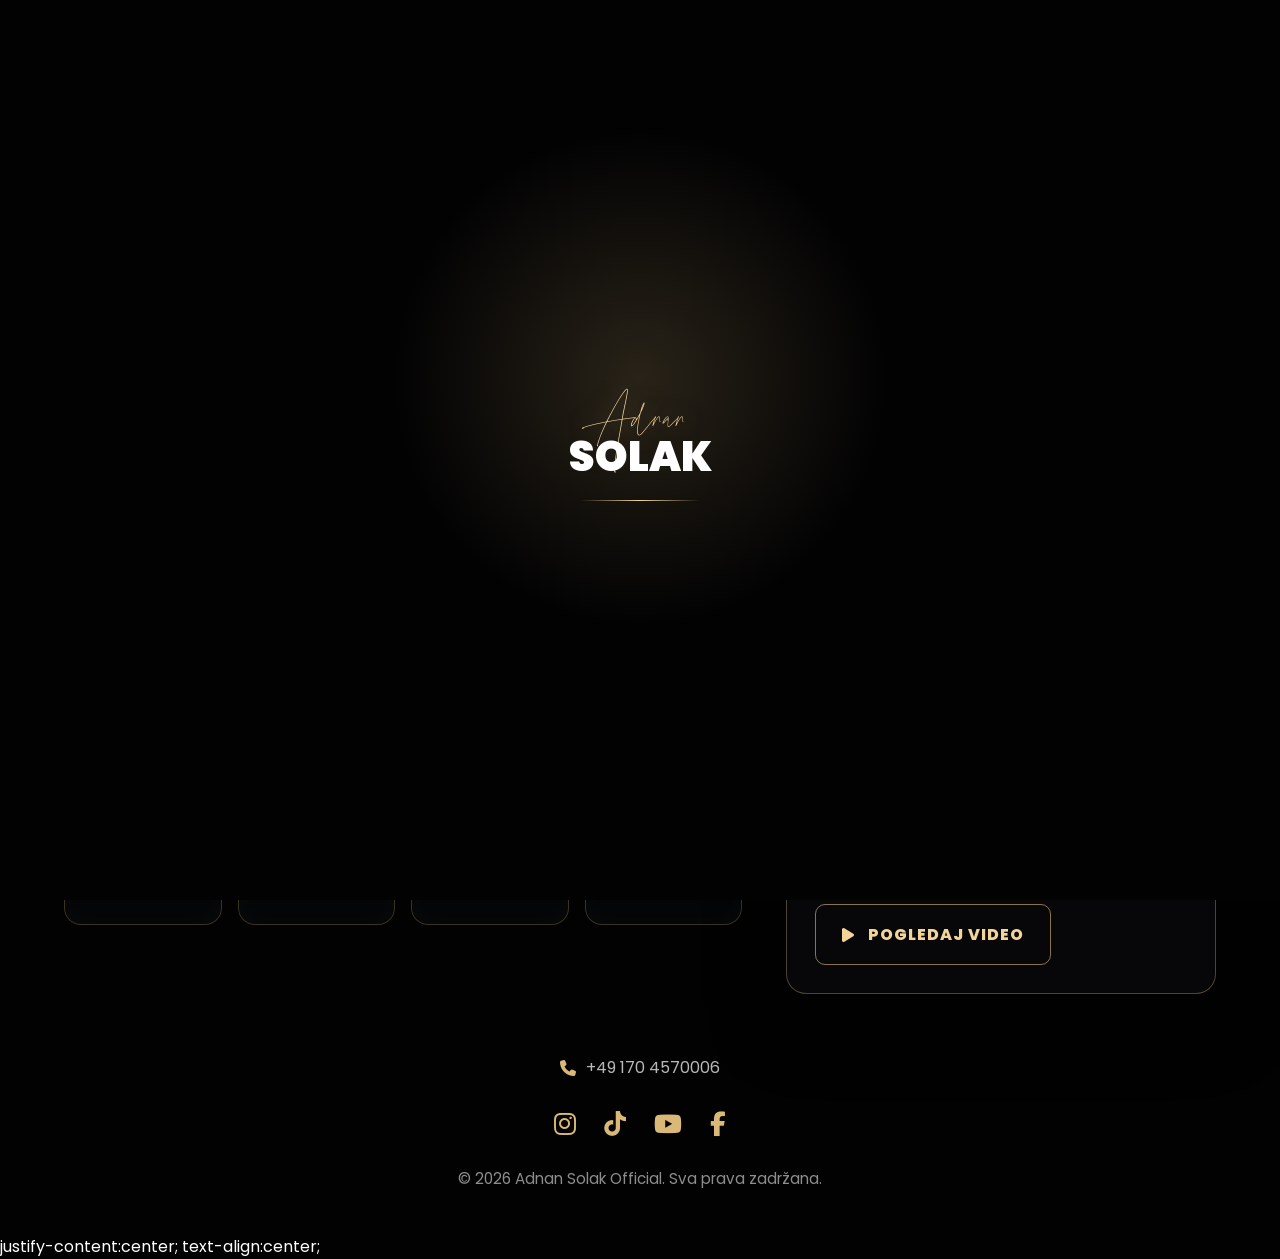
==== index.html @ a57d203b "Refactor layout and styles in index.html" ====
<!DOCTYPE html>
<html lang="bs">
<head>
<meta charset="UTF-8">
<meta name="viewport" content="width=device-width, initial-scale=1.0">

<title>Adnan Solak | Official</title>

<link rel="preconnect" href="https://fonts.googleapis.com">
<link rel="preconnect" href="https://fonts.gstatic.com" crossorigin>
<link href="https://fonts.googleapis.com/css2?family=Poppins:wght@300;400;500;600;700;800;900&display=swap" rel="stylesheet">
<link rel="stylesheet" href="https://cdnjs.cloudflare.com/ajax/libs/font-awesome/6.7.2/css/all.min.css">

<style>
@font-face{
  font-family:'Amoret Script';
  src:url('fonts/AmoretScript.woff2') format('woff2'),
      url('fonts/AmoretScript.woff') format('woff'),
      url('fonts/AmoretScript.ttf') format('truetype');
  font-weight:400;
  font-style:normal;
  font-display:swap;
}

:root{
  --gold:#d9b878;
  --gold-light:#f3d59a;
  --dark:#050505;
  --panel:rgba(10,10,12,.78);
  --line:rgba(217,184,120,.34);
  --muted:#c9c9c9;
}

*{
  margin:0;
  padding:0;
  box-sizing:border-box;
}

html{
  scroll-behavior:smooth;
}

body{
  background:#020203;
  color:#fff;
  font-family:'Poppins',sans-serif;
  overflow-x:hidden;
}

body.loading{
  overflow:hidden;
}

a{
  color:inherit;
}

.page{
  position:relative;
  min-height:100vh;
  background:
    radial-gradient(circle at 70% 6%,rgba(217,184,120,.22),transparent 24%),
    linear-gradient(90deg,rgba(0,0,0,.92) 0%,rgba(0,0,0,.66) 42%,rgba(0,0,0,.32) 100%),
    linear-gradient(180deg,rgba(0,0,0,.15),rgba(0,0,0,.96) 56%,#020203 100%),
    url('https://scontent-fra5-2.xx.fbcdn.net/v/t39.30808-6/586538326_3973863399412885_7061474985701962659_n.jpg?stp=dst-jpg_tt6&cstp=mx1439x1447&ctp=s1439x1447&_nc_cat=106&ccb=1-7&_nc_sid=6ee11a&_nc_ohc=WjhQ0R_A068Q7kNvwEpiAcI&_nc_oc=AdpxZW2qKpqQ1_4xWyU4XdLSN188VmN7wMFUCMeVBicVNTF5ZJ04JpjUDBjjQxHmkYw&_nc_zt=23&_nc_ht=scontent-fra5-2.xx&_nc_gid=H1vjq0sBIffCQAVS8o_MvQ&_nc_ss=7b2a8&oh=00_Af-lwCtICyNSu1IEP8p_LFxJbdTd28y_7oxgTNhujiDZvQ&oe=6A38A2EB');
  background-size:cover;
  background-position:center top;
  background-attachment:fixed;
}

.page:before,
.page:after{
  content:"";
  position:fixed;
  top:-22vh;
  width:34vw;
  height:82vh;
  pointer-events:none;
  mix-blend-mode:screen;
  opacity:.22;
  filter:blur(14px);
  background:linear-gradient(180deg,rgba(246,218,165,.58),rgba(246,218,165,.12) 42%,transparent 78%);
  transform-origin:top center;
  z-index:0;
  animation:spotlightMove 8s ease-in-out infinite alternate;
}

.page:before{
  left:7vw;
  transform:rotate(18deg);
}

.page:after{
  right:4vw;
  transform:rotate(-16deg);
  animation-delay:-3s;
}

.wrap{
  position:relative;
  z-index:1;
  width:min(100%,1220px);
  margin:0 auto;
  padding:70px 34px 36px;
  display:grid;
  grid-template-columns:minmax(0,1fr) 430px;
  grid-template-areas:
    "hero video"
    "cta video"
    "socials video"
    "footer footer";
  gap:26px 44px;
  align-items:start;
}

.loader{
  position:fixed;
  inset:0;
  z-index:20;
  display:grid;
  place-items:center;
  background:
    radial-gradient(circle at 50% 42%,rgba(217,184,120,.18),transparent 30%),
    #020203;
  opacity:1;
  visibility:visible;
  transition:opacity .55s ease,visibility .55s ease;
}

.loader.hidden{
  opacity:0;
  visibility:hidden;
}

.loader-logo{
  text-align:center;
  color:#fff;
}

.loader-logo .loader-script{
  display:block;
  margin-bottom:-16px;
  font-family:'Amoret Script',cursive;
  color:var(--gold-light);
  font-size:4.3rem;
  line-height:.8;
  text-shadow:0 0 24px rgba(217,184,120,.55);
  opacity:0;
  clip-path:inset(-35% 100% -35% 0);
  animation:loaderWrite 2.2s cubic-bezier(.16,1,.3,1) forwards .15s;
}

.loader-logo .loader-title{
  display:block;
  font-size:2.6rem;
  line-height:.9;
  font-weight:900;
  text-transform:uppercase;
  letter-spacing:0;
  opacity:0;
  transform:translateY(34px);
  animation:loaderRise 1.6s cubic-bezier(.16,1,.3,1) forwards 1.15s;
}

.loader-line{
  width:120px;
  height:1px;
  margin:24px auto 0;
  background:linear-gradient(90deg,transparent,var(--gold-light),transparent);
  transform:scaleX(0);
  animation:loaderLine 1.15s ease forwards 1.35s;
}

.hero{
  grid-area:hero;
  min-height:420px;
  display:flex;
  align-items:center;
  padding-bottom:0;
}

.hero-content{
  max-width:650px;
  position:relative;
}

.script-name{
  display:inline-block;
  padding:16px 28px 8px 10px;
  margin:-16px 0 -34px -10px;
  position:relative;
  z-index:2;
  font-family:'Amoret Script',cursive;
  color:var(--gold-light);
  font-size:clamp(5.35rem,13vw,9.25rem);
  line-height:.72;
  font-weight:400;
  text-transform:none;
  text-shadow:0 0 24px rgba(217,184,120,.62);
  opacity:0;
  clip-path:inset(-35% 100% -35% 0);
  animation:writeName 3.1s cubic-bezier(.16,1,.3,1) forwards .25s;
}

h1{
  font-size:clamp(3.65rem,10.5vw,7.15rem);
  line-height:.82;
  letter-spacing:0;
  font-weight:900;
  text-transform:uppercase;
  text-shadow:0 12px 35px rgba(0,0,0,.75);
  opacity:0;
  transform:translateY(42px);
  animation:riseTitle 3.4s cubic-bezier(.16,1,.3,1) forwards .95s, titleGlow 2.8s ease-in-out infinite 4.35s;
}

@keyframes writeName{
  0%{
    opacity:0;
    clip-path:inset(-35% 100% -35% 0);
    filter:blur(1.5px);
  }
  10%{
    opacity:1;
  }
  100%{
    opacity:1;
    clip-path:inset(-35% 0 -35% 0);
    filter:blur(0);
  }
}

@keyframes riseTitle{
  to{
    opacity:1;
    transform:translateY(0);
  }
}

@keyframes titleGlow{
  0%,100%{
    text-shadow:0 12px 35px rgba(0,0,0,.75);
  }
  50%{
    text-shadow:0 12px 35px rgba(0,0,0,.75),0 0 22px rgba(217,184,120,.28);
  }
}

@keyframes spotlightMove{
  0%{
    opacity:.14;
    transform:rotate(13deg) translateX(-3vw);
  }
  100%{
    opacity:.28;
    transform:rotate(23deg) translateX(4vw);
  }
}

@keyframes loaderWrite{
  0%{
    opacity:0;
    clip-path:inset(-35% 100% -35% 0);
    filter:blur(1.5px);
  }
  12%{
    opacity:1;
  }
  100%{
    opacity:1;
    clip-path:inset(-35% 0 -35% 0);
    filter:blur(0);
  }
}

@keyframes loaderRise{
  to{
    opacity:1;
    transform:translateY(0);
  }
}

@keyframes loaderLine{
  to{
    transform:scaleX(1);
  }
}

@keyframes ctaPulse{
  0%,100%{
    box-shadow:0 0 28px rgba(217,184,120,.42), inset 0 1px 0 rgba(255,255,255,.55);
  }
  50%{
    box-shadow:0 0 42px rgba(217,184,120,.68), inset 0 1px 0 rgba(255,255,255,.65);
  }
}

@keyframes ctaShine{
  0%,42%{
    transform:translateX(-70%) rotate(8deg);
  }
  70%,100%{
    transform:translateX(70%) rotate(8deg);
  }
}

.gold-line{
  width:min(100%,560px);
  height:1px;
  margin:25px 0 24px;
  background:linear-gradient(90deg,transparent,var(--gold-light),transparent);
  position:relative;
}

.gold-line:after{
  content:"";
  position:absolute;
  left:50%;
  top:50%;
  width:8px;
  height:8px;
  border-radius:50%;
  background:var(--gold-light);
  box-shadow:0 0 20px var(--gold-light);
  transform:translate(-50%,-50%);
}

.services{
  display:flex;
  flex-wrap:wrap;
  justify-content:flex-start;
  gap:10px 15px;
  max-width:650px;
  color:#fff;
  font-size:clamp(1rem,2.7vw,1.42rem);
  letter-spacing:3px;
  text-transform:uppercase;
}

.services span:not(:last-child):after{
  content:"";
  display:inline-block;
  width:6px;
  height:6px;
  margin-left:15px;
  border-radius:50%;
  background:var(--gold);
  vertical-align:middle;
}

.tagline{
  margin-top:24px;
  font-family:'Poppins',sans-serif;
  color:var(--gold-light);
  font-size:1.12rem;
  font-weight:500;
  letter-spacing:3px;
  text-transform:uppercase;
  text-align:left;
  text-shadow:0 0 18px rgba(217,184,120,.48);
}

.cta{
  grid-area:cta;
  display:flex;
  align-items:center;
  gap:24px;
  width:100%;
  min-height:118px;
  margin:0;
  padding:24px 34px;
  border-radius:22px;
  text-decoration:none;
  color:#060606;
  position:relative;
  overflow:hidden;
  isolation:isolate;
  background:linear-gradient(135deg,#f6dba5 0%,#c89b55 48%,#f0c980 100%);
  box-shadow:0 0 28px rgba(217,184,120,.45), inset 0 1px 0 rgba(255,255,255,.55);
  border:1px solid rgba(255,232,181,.72);
  transform:translateZ(0);
  animation:ctaPulse 3.8s ease-in-out infinite;
  transition:transform .25s ease,box-shadow .25s ease;
}

.cta:before{
  content:"";
  position:absolute;
  inset:-40%;
  z-index:-1;
  background:linear-gradient(110deg,transparent 0%,transparent 42%,rgba(255,255,255,.46) 50%,transparent 58%,transparent 100%);
  transform:translateX(-70%) rotate(8deg);
  animation:ctaShine 4.2s ease-in-out infinite;
}

.cta:hover{
  transform:translateY(-4px);
  box-shadow:0 0 38px rgba(217,184,120,.62), inset 0 1px 0 rgba(255,255,255,.65);
}

.cta i:first-child{
  font-size:3.4rem;
}

.cta-text{
  flex:1;
}

.cta-title{
  display:block;
  font-size:1.65rem;
  font-weight:900;
  text-transform:uppercase;
  letter-spacing:1px;
}

.cta .arrow{
  font-size:1.9rem;
  transition:transform .25s ease;
}

.cta:hover .arrow{
  transform:translateX(7px);
}

.socials{
  grid-area:socials;
  display:grid;
  grid-template-columns:repeat(4,1fr);
  gap:16px;
}

.social{
  min-height:128px;
  display:flex;
  flex-direction:column;
  justify-content:center;
  align-items:center;
  gap:15px;
  text-decoration:none;
  text-transform:uppercase;
  letter-spacing:1px;
  border-radius:17px;
  background:rgba(6,7,9,.74);
  border:1px solid rgba(217,184,120,.25);
  box-shadow:inset 0 0 28px rgba(255,255,255,.025);
  transition:.25s ease;
}

.social:hover{
  transform:translateY(-4px);
  border-color:rgba(243,213,154,.82);
}

.social i{
  color:var(--gold);
  font-size:2.35rem;
}

.video-panel{
  grid-area:video;
  margin-top:76px;
  padding:28px;
  display:grid;
  grid-template-columns:1fr;
  gap:24px;
  align-items:center;
  border-radius:20px;
  background:var(--panel);
  border:1px solid var(--line);
  box-shadow:0 24px 70px rgba(0,0,0,.5);
}

.video-embed{
  min-height:540px;
  position:relative;
  overflow:hidden;
  border-radius:13px;
  background:#000;
  border:1px solid rgba(217,184,120,.25);
}

.youtube-link{
  min-height:540px;
  height:100%;
  display:grid;
  place-items:center;
  position:relative;
  color:#fff;
  text-decoration:none;
  background:
    linear-gradient(rgba(0,0,0,.18),rgba(0,0,0,.52)),
    url('https://img.youtube.com/vi/ICYuadqvBJI/maxresdefault.jpg');
  background-size:cover;
  background-position:center;
}

.youtube-play{
  width:86px;
  height:86px;
  display:grid;
  place-items:center;
  border-radius:50%;
  border:3px solid var(--gold-light);
  background:rgba(0,0,0,.46);
  box-shadow:0 0 25px rgba(217,184,120,.42);
}

.youtube-play i{
  margin-left:6px;
  color:var(--gold-light);
  font-size:2rem;
}

.video-embed iframe{
  width:100%;
  height:100%;
  min-height:540px;
  display:block;
  border:0;
}

.panel-kicker{
  color:var(--gold);
  font-size:1.05rem;
  font-weight:700;
  letter-spacing:2px;
  text-transform:uppercase;
}

.panel-copy{
  margin:18px 0 22px;
  color:#f6f6f6;
  font-size:1.25rem;
  line-height:1.65;
}

.mini-line{
  width:54px;
  height:1px;
  margin-bottom:30px;
  background:var(--gold);
}

.video-button{
  display:inline-flex;
  align-items:center;
  gap:13px;
  padding:17px 26px;
  border-radius:10px;
  color:var(--gold-light);
  text-decoration:none;
  border:1px solid rgba(217,184,120,.62);
  font-weight:800;
  letter-spacing:1px;
  text-transform:uppercase;
}

footer{
  grid-area:footer;
  padding:35px 0 8px;
  color:#b8b8b8;
  text-align:center;
}

.contact{
  display:flex;
  justify-content:center;
  flex-wrap:wrap;
  gap:24px;
  margin-bottom:26px;
}

.contact span{
  display:inline-flex;
  align-items:center;
  gap:10px;
}

.contact i,
.footer-socials i{
  color:var(--gold);
}

.footer-socials{
  display:flex;
  justify-content:center;
  gap:28px;
  margin-bottom:24px;
  font-size:1.55rem;
}

.copyright{
  font-size:.95rem;
  color:#8d8d8d;
}

@media(max-width:760px){
  .page{
    background:
      linear-gradient(180deg,rgba(0,0,0,.18) 0%,rgba(0,0,0,.55) 32%,#020203 74%),
      linear-gradient(90deg,rgba(0,0,0,.65),rgba(0,0,0,.2)),
      url('https://scontent-fra5-2.xx.fbcdn.net/v/t39.30808-6/586538326_3973863399412885_7061474985701962659_n.jpg?stp=dst-jpg_tt6&cstp=mx1439x1447&ctp=s1439x1447&_nc_cat=106&ccb=1-7&_nc_sid=6ee11a&_nc_ohc=WjhQ0R_A068Q7kNvwEpiAcI&_nc_oc=AdpxZW2qKpqQ1_4xWyU4XdLSN188VmN7wMFUCMeVBicVNTF5ZJ04JpjUDBjjQxHmkYw&_nc_zt=23&_nc_ht=scontent-fra5-2.xx&_nc_gid=H1vjq0sBIffCQAVS8o_MvQ&_nc_ss=7b2a8&oh=00_Af-lwCtICyNSu1IEP8p_LFxJbdTd28y_7oxgTNhujiDZvQ&oe=6A38A2EB');
    background-size:auto 640px;
    background-position:center top;
    background-repeat:no-repeat;
    background-attachment:scroll;
  }

  .page:before,
  .page:after{
    width:48vw;
    height:58vh;
    top:-18vh;
    opacity:.14;
    filter:blur(18px);
  }

  .loader-logo .loader-script{
    font-size:3.7rem;
  }

  .loader-logo .loader-title{
    font-size:2.2rem;
  }

  .wrap{
    padding:22px 14px 24px;
    display:block;
  }

  .hero{
    min-height:275px;
    align-items:flex-end;
    padding-bottom:12px;
  }

  .script-name{
    font-size:4.75rem;
    margin-bottom:-29px;
  }

  h1{
    font-size:3.05rem;
  }

  .gold-line{
    margin:12px 0 12px;
  }

  .services{
    justify-content:center;
    gap:8px 10px;
    font-size:.78rem;
    letter-spacing:2px;
    line-height:1.55;
  }

  .services span:not(:last-child):after{
    width:5px;
    height:5px;
    margin-left:10px;
  }

  .tagline{
    margin-top:10px;
    font-size:.82rem;
    letter-spacing:2px;
    text-align:center;
  }

  .cta{
    min-height:72px;
    gap:12px;
    margin-bottom:12px;
    padding:14px 16px;
    border-radius:16px;
  }

  .cta i:first-child{
    font-size:2.15rem;
  }

  .cta-title{
    font-size:1rem;
    letter-spacing:0;
  }

  .cta .arrow{
    font-size:1.35rem;
  }

  .socials{
    grid-template-columns:repeat(2,1fr);
    gap:10px;
  }

  .social{
    min-height:82px;
    gap:7px;
    font-size:.78rem;
  }

  .social i{
    font-size:1.65rem;
  }

  .video-panel{
    margin-top:38px;
    grid-template-columns:1fr;
    gap:21px;
    padding:18px;
    border-radius:18px;
  }

  .video-embed,
  .video-embed iframe,
  .youtube-link{
    min-height:430px;
  }

  .panel-copy{
    font-size:1.04rem;
  }

  .video-button{
    width:100%;
    justify-content:center;
    padding:15px;
    font-size:.92rem;
  }

}

@media(max-width:380px){
  .script-name{
    font-size:4.25rem;
    margin-bottom:-27px;
  }

  h1{
    font-size:2.72rem;
  }

  .services{
    font-size:.83rem;
  }
}
</style>
</head>

<body class="loading">
<div class="loader" id="loader" aria-hidden="true">
  <div class="loader-logo">
    <span class="loader-script">Adnan</span>
    <span class="loader-title">Solak</span>
    <div class="loader-line"></div>
  </div>
</div>
<main class="page">
  <div class="wrap">
    <section class="hero">
      <div class="hero-content">
        <div class="script-name">Adnan</div>
        <h1>Solak</h1>
        <div class="gold-line"></div>
        <div class="services">
          <span>Svadbe</span>
          <span>Ro&#273;endani</span>
          <span>Privatne proslave</span>
          <span>Klubovi</span>
          <span>Live nastupi</span>
        </div>
        <div class="tagline">Music connects people</div>
      </div>
    </section>

    <a class="cta" href="https://wa.me/491704570006?text=Pozdrav%20Adnane,%20zanimaju%20me%20informacije%20za%20nastup." target="_blank">
      <i class="fa-brands fa-whatsapp"></i>
      <span class="cta-text">
        <span class="cta-title">Rezervacije i upiti</span>
      </span>
      <i class="fa-solid fa-chevron-right arrow"></i>
    </a>

    <nav class="socials" aria-label="Dru&#353;tvene mre&#382;e">
      <a class="social" href="https://www.instagram.com/adnan.solak.official/" target="_blank">
        <i class="fa-brands fa-instagram"></i>
        Instagram
      </a>
      <a class="social" href="https://www.tiktok.com/@adnan.solak.official" target="_blank">
        <i class="fa-brands fa-tiktok"></i>
        TikTok
      </a>
      <a class="social" href="https://www.youtube.com/@adnan.solak.official" target="_blank">
        <i class="fa-brands fa-youtube"></i>
        YouTube
      </a>
      <a class="social" href="https://www.facebook.com/adnan.solakofficial/" target="_blank">
        <i class="fa-brands fa-facebook-f"></i>
        Facebook
      </a>
    </nav>

    <section class="video-panel">
      <div class="video-embed">
        <a class="youtube-link" href="https://youtube.com/shorts/ICYuadqvBJI?si=j9vRpovjmXwLQy6T" target="_blank" aria-label="Pogledaj promo video na YouTube">
          <span class="youtube-play"><i class="fa-solid fa-play"></i></span>
        </a>
      </div>
      <div>
        <div class="panel-kicker">Promo video</div>
        <p class="panel-copy">Pogledajte kratki promo snimak i atmosferu sa nastupa.</p>
        <div class="mini-line"></div>
        <a class="video-button" href="https://youtube.com/shorts/ICYuadqvBJI?si=j9vRpovjmXwLQy6T" target="_blank">
          <i class="fa-solid fa-play"></i>
          Pogledaj video
        </a>
      </div>
    </section>

    <footer>
      <div class="contact">
        <span><i class="fa-solid fa-phone"></i>+49 170 4570006</span>
      </div>
      <div class="footer-socials">
        <a href="https://www.instagram.com/adnan.solak.official/" target="_blank" aria-label="Instagram"><i class="fa-brands fa-instagram"></i></a>
        <a href="https://www.tiktok.com/@adnan.solak.official" target="_blank" aria-label="TikTok"><i class="fa-brands fa-tiktok"></i></a>
        <a href="https://www.youtube.com/@adnan.solak.official" target="_blank" aria-label="YouTube"><i class="fa-brands fa-youtube"></i></a>
        <a href="https://www.facebook.com/adnan.solakofficial/" target="_blank" aria-label="Facebook"><i class="fa-brands fa-facebook-f"></i></a>
      </div>
      <div class="copyright">&copy; 2026 Adnan Solak Official. Sva prava zadr&#382;ana.</div>
    </footer>
  </div>
</main>
<script>
window.addEventListener('load',function(){
  setTimeout(function(){
    document.body.classList.remove('loading');
    document.getElementById('loader').classList.add('hidden');
  },3000);
});
</script>
</body>
</html>
    justify-content:center;
    text-align:center;
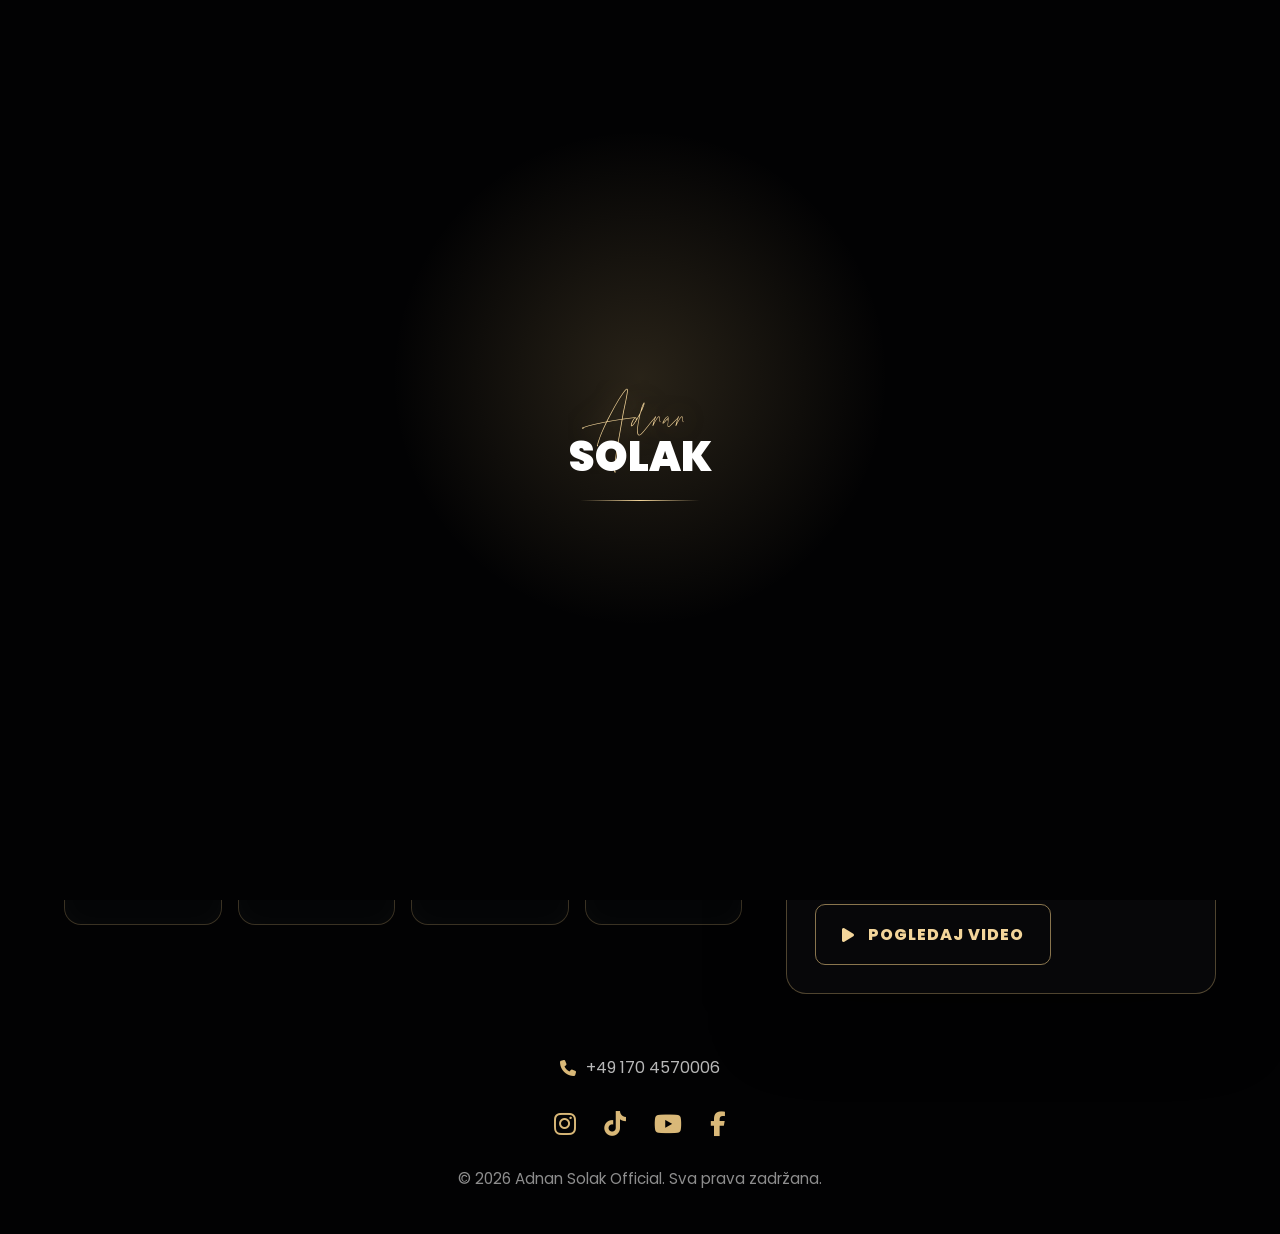
==== commit 46b1f4db: "Remove center alignment styles Removed center alignment styles from index.html" ====
--- a/index.html
+++ b/index.html
@@ -1,3 +1,4 @@
+
 <!DOCTYPE html>
 <html lang="bs">
 <head>
@@ -6,6 +7,7 @@
 
 <title>Adnan Solak | Official</title>
 
+<link rel="icon" type="image/svg+xml" href="favicon.svg">
 <link rel="preconnect" href="https://fonts.googleapis.com">
 <link rel="preconnect" href="https://fonts.gstatic.com" crossorigin>
 <link href="https://fonts.googleapis.com/css2?family=Poppins:wght@300;400;500;600;700;800;900&display=swap" rel="stylesheet">
@@ -483,11 +485,14 @@
 
 .youtube-link{
   min-height:540px;
+  width:100%;
   height:100%;
   display:grid;
   place-items:center;
   position:relative;
   color:#fff;
+  border:0;
+  cursor:pointer;
   text-decoration:none;
   background:
     linear-gradient(rgba(0,0,0,.18),rgba(0,0,0,.52)),
@@ -805,15 +810,15 @@
 
     <section class="video-panel">
       <div class="video-embed">
-        <a class="youtube-link" href="https://youtube.com/shorts/ICYuadqvBJI?si=j9vRpovjmXwLQy6T" target="_blank" aria-label="Pogledaj promo video na YouTube">
+        <button class="youtube-link" type="button" data-video="ICYuadqvBJI" aria-label="Pusti promo video">
           <span class="youtube-play"><i class="fa-solid fa-play"></i></span>
-        </a>
+        </button>
       </div>
       <div>
         <div class="panel-kicker">Promo video</div>
         <p class="panel-copy">Pogledajte kratki promo snimak i atmosferu sa nastupa.</p>
         <div class="mini-line"></div>
-        <a class="video-button" href="https://youtube.com/shorts/ICYuadqvBJI?si=j9vRpovjmXwLQy6T" target="_blank">
+        <a class="video-button play-inline" href="#promo-video" data-video="ICYuadqvBJI">
           <i class="fa-solid fa-play"></i>
           Pogledaj video
         </a>
@@ -841,8 +846,18 @@
     document.getElementById('loader').classList.add('hidden');
   },3000);
 });
+
+function playPromoVideo(videoId){
+  var holder=document.querySelector('.video-embed');
+  holder.innerHTML='<iframe src="https://www.youtube.com/embed/'+videoId+'?autoplay=1&rel=0&playsinline=1" title="Adnan Solak promo video" allow="accelerometer; autoplay; clipboard-write; encrypted-media; gyroscope; picture-in-picture; web-share" allowfullscreen></iframe>';
+}
+
+document.querySelectorAll('[data-video]').forEach(function(trigger){
+  trigger.addEventListener('click',function(event){
+    event.preventDefault();
+    playPromoVideo(trigger.getAttribute('data-video'));
+  });
+});
 </script>
 </body>
 </html>
-    justify-content:center;
-    text-align:center;
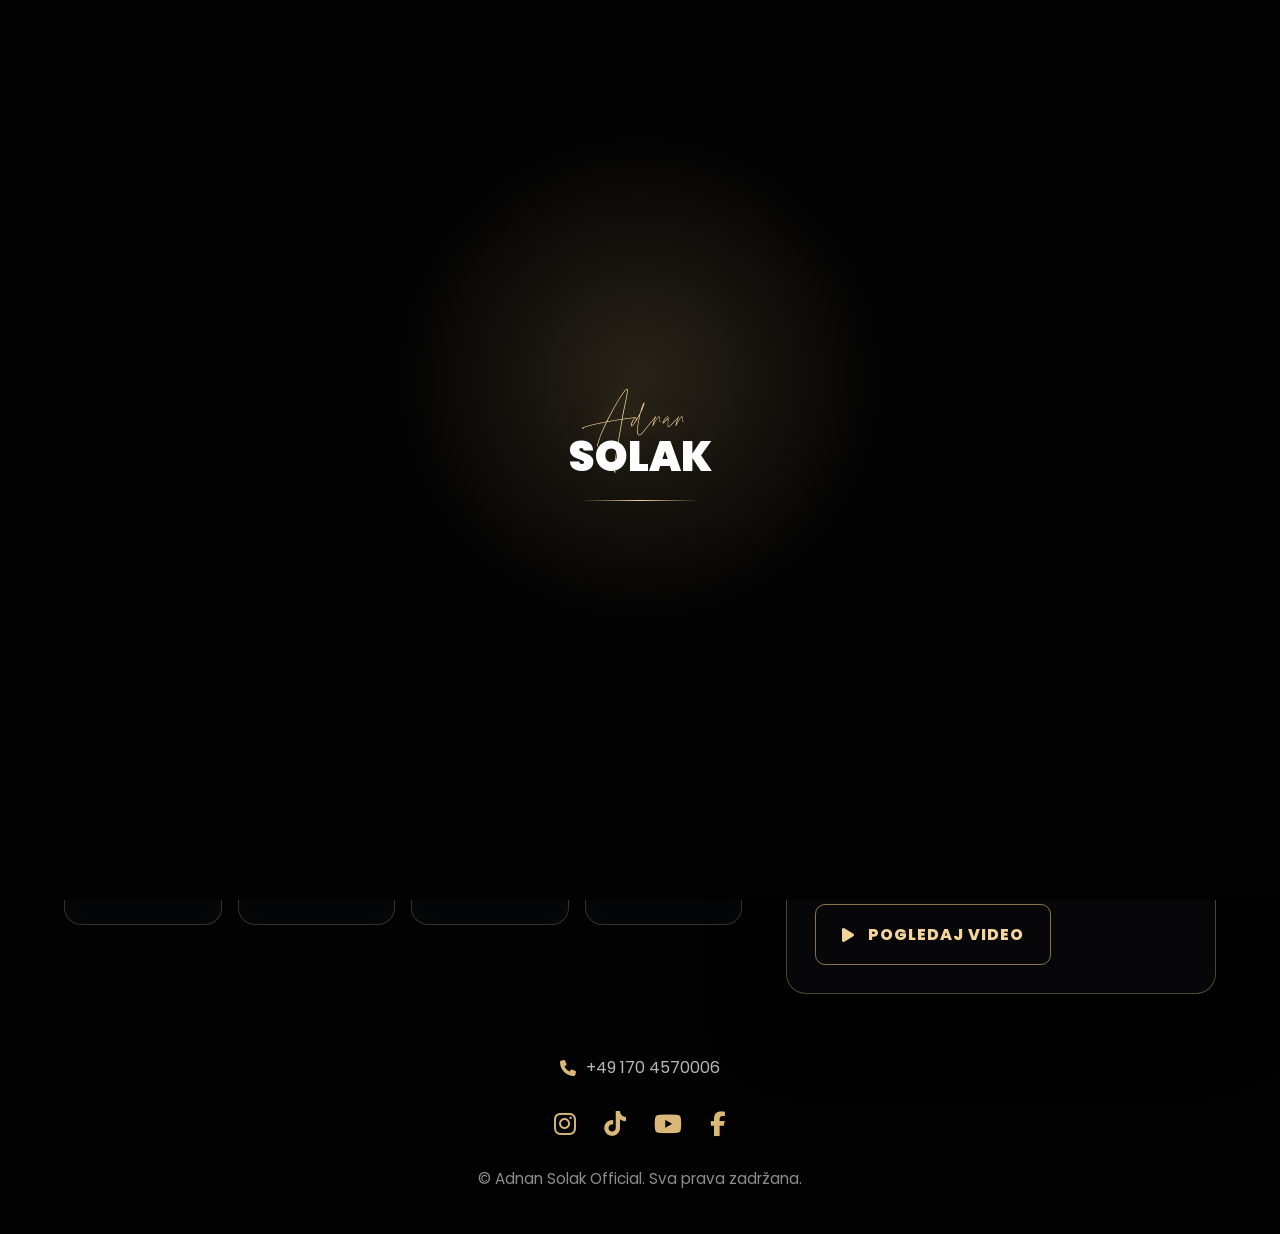
==== commit 4fe5a1d6: "Update copyright year display in index.html" ====
--- a/index.html
+++ b/index.html
@@ -835,7 +835,8 @@
         <a href="https://www.youtube.com/@adnan.solak.official" target="_blank" aria-label="YouTube"><i class="fa-brands fa-youtube"></i></a>
         <a href="https://www.facebook.com/adnan.solakofficial/" target="_blank" aria-label="Facebook"><i class="fa-brands fa-facebook-f"></i></a>
       </div>
-      <div class="copyright">&copy; 2026 Adnan Solak Official. Sva prava zadr&#382;ana.</div>
+      <div class="copyright">
+  &copy; <span id="year"></span> Adnan Solak Official. Sva prava zadr&#382;ana.</div>
     </footer>
   </div>
 </main>
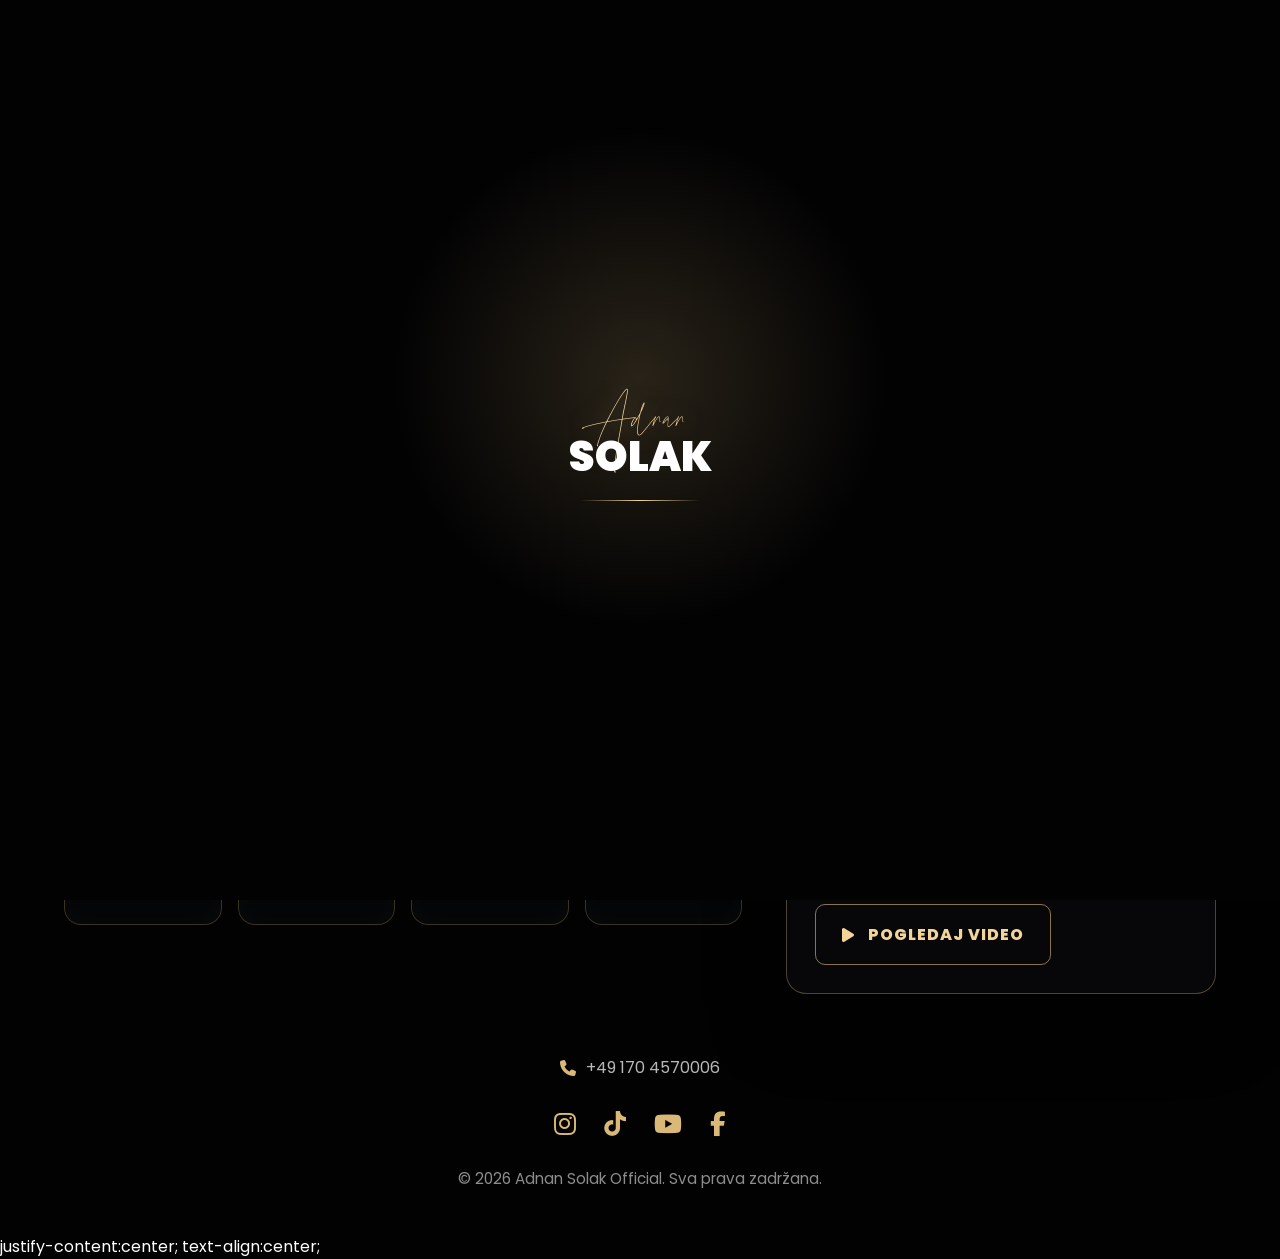
==== commit 2d85d472: "Add files via upload" ====
--- a/index.html
+++ b/index.html
@@ -1,4 +1,3 @@
-
 <!DOCTYPE html>
 <html lang="bs">
 <head>
@@ -65,7 +64,7 @@
     radial-gradient(circle at 70% 6%,rgba(217,184,120,.22),transparent 24%),
     linear-gradient(90deg,rgba(0,0,0,.92) 0%,rgba(0,0,0,.66) 42%,rgba(0,0,0,.32) 100%),
     linear-gradient(180deg,rgba(0,0,0,.15),rgba(0,0,0,.96) 56%,#020203 100%),
-    url('https://scontent-fra5-2.xx.fbcdn.net/v/t39.30808-6/586538326_3973863399412885_7061474985701962659_n.jpg?stp=dst-jpg_tt6&cstp=mx1439x1447&ctp=s1439x1447&_nc_cat=106&ccb=1-7&_nc_sid=6ee11a&_nc_ohc=WjhQ0R_A068Q7kNvwEpiAcI&_nc_oc=AdpxZW2qKpqQ1_4xWyU4XdLSN188VmN7wMFUCMeVBicVNTF5ZJ04JpjUDBjjQxHmkYw&_nc_zt=23&_nc_ht=scontent-fra5-2.xx&_nc_gid=H1vjq0sBIffCQAVS8o_MvQ&_nc_ss=7b2a8&oh=00_Af-lwCtICyNSu1IEP8p_LFxJbdTd28y_7oxgTNhujiDZvQ&oe=6A38A2EB');
+    url('adnan-solak-bg.png');
   background-size:cover;
   background-position:center top;
   background-attachment:fixed;
@@ -606,7 +605,7 @@
     background:
       linear-gradient(180deg,rgba(0,0,0,.18) 0%,rgba(0,0,0,.55) 32%,#020203 74%),
       linear-gradient(90deg,rgba(0,0,0,.65),rgba(0,0,0,.2)),
-      url('https://scontent-fra5-2.xx.fbcdn.net/v/t39.30808-6/586538326_3973863399412885_7061474985701962659_n.jpg?stp=dst-jpg_tt6&cstp=mx1439x1447&ctp=s1439x1447&_nc_cat=106&ccb=1-7&_nc_sid=6ee11a&_nc_ohc=WjhQ0R_A068Q7kNvwEpiAcI&_nc_oc=AdpxZW2qKpqQ1_4xWyU4XdLSN188VmN7wMFUCMeVBicVNTF5ZJ04JpjUDBjjQxHmkYw&_nc_zt=23&_nc_ht=scontent-fra5-2.xx&_nc_gid=H1vjq0sBIffCQAVS8o_MvQ&_nc_ss=7b2a8&oh=00_Af-lwCtICyNSu1IEP8p_LFxJbdTd28y_7oxgTNhujiDZvQ&oe=6A38A2EB');
+      url('adnan-solak-bg.png');
     background-size:auto 640px;
     background-position:center top;
     background-repeat:no-repeat;
@@ -777,7 +776,6 @@
           <span>Klubovi</span>
           <span>Live nastupi</span>
         </div>
-        <div class="tagline">Music connects people</div>
       </div>
     </section>
 
@@ -835,8 +833,7 @@
         <a href="https://www.youtube.com/@adnan.solak.official" target="_blank" aria-label="YouTube"><i class="fa-brands fa-youtube"></i></a>
         <a href="https://www.facebook.com/adnan.solakofficial/" target="_blank" aria-label="Facebook"><i class="fa-brands fa-facebook-f"></i></a>
       </div>
-      <div class="copyright">
-  &copy; <span id="year"></span> Adnan Solak Official. Sva prava zadr&#382;ana.</div>
+      <div class="copyright">&copy; 2026 Adnan Solak Official. Sva prava zadr&#382;ana.</div>
     </footer>
   </div>
 </main>
@@ -862,3 +859,5 @@
 </script>
 </body>
 </html>
+    justify-content:center;
+    text-align:center;
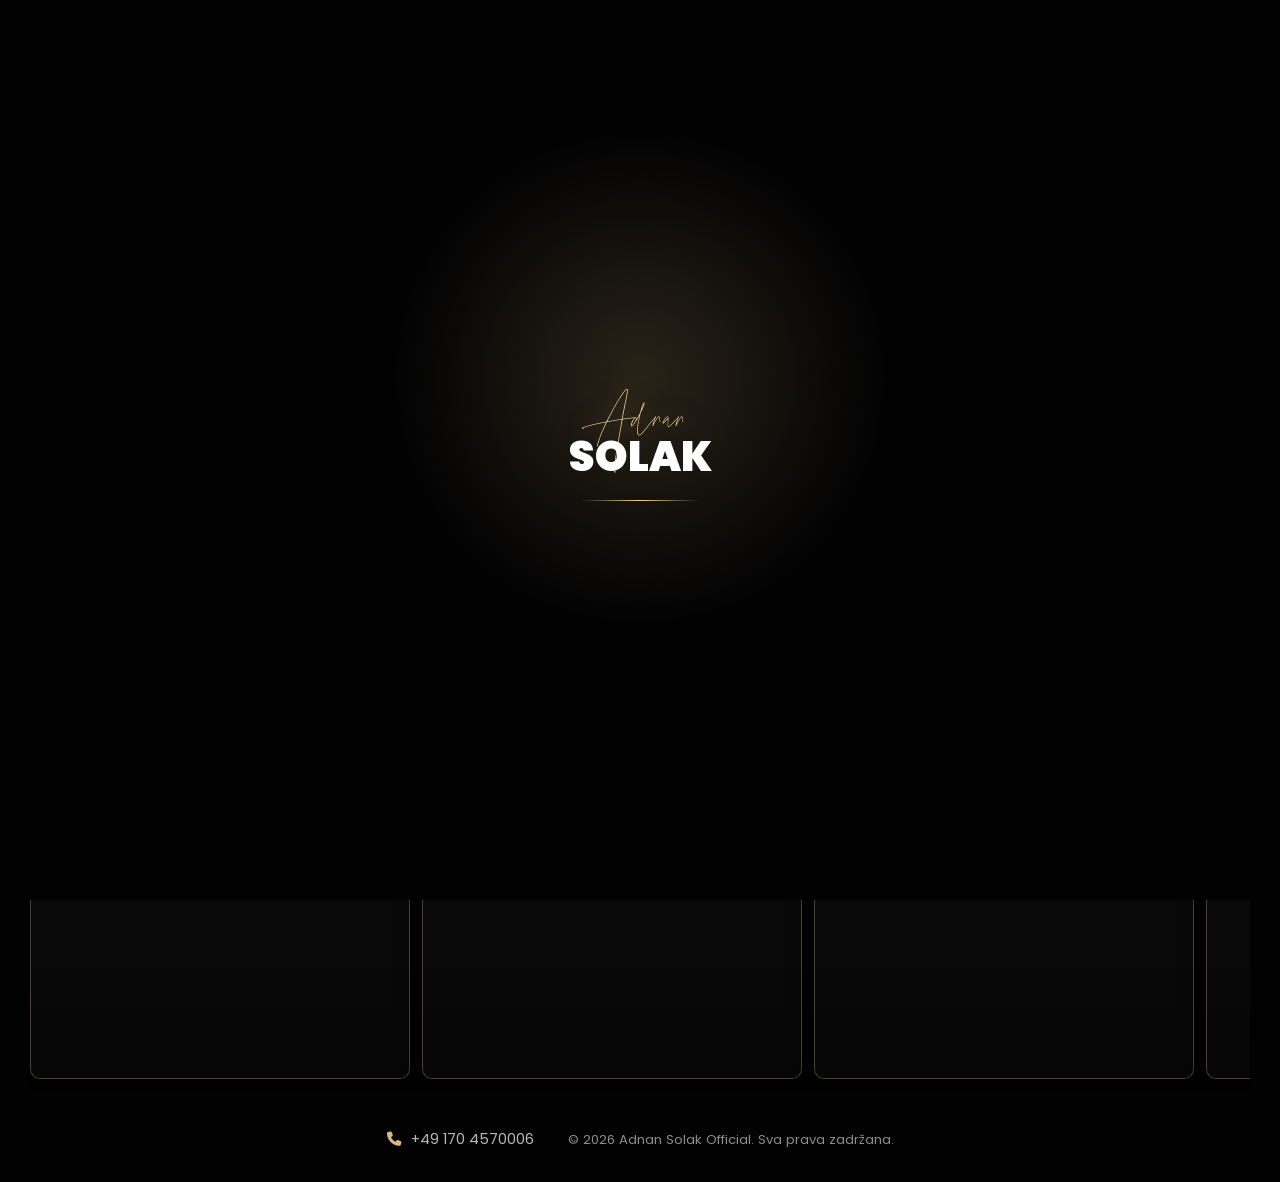
==== commit 92929a62: "Implement gallery section with lightbox support Added gallery section with controls and lightbox fun" ====
--- a/index.html
+++ b/index.html
@@ -1,3 +1,4 @@
+
 <!DOCTYPE html>
 <html lang="bs">
 <head>
@@ -5,6 +6,22 @@
 <meta name="viewport" content="width=device-width, initial-scale=1.0">
 
 <title>Adnan Solak | Official</title>
+
+<meta name="description" content="Adnan Solak - muzika za svadbe, ro&#273;endane, privatne proslave, klubove i live nastupe. Rezervacije i upiti putem WhatsAppa.">
+<meta property="og:type" content="website">
+<meta property="og:locale" content="bs_BA">
+<meta property="og:site_name" content="Adnan Solak Official">
+<meta property="og:title" content="Adnan Solak | Official">
+<meta property="og:description" content="Svadbe, ro&#273;endani, privatne proslave, klubovi i live nastupi. Rezervacije i upiti.">
+<meta property="og:image" content="social-preview.png">
+<meta property="og:image:type" content="image/png">
+<meta property="og:image:width" content="1731">
+<meta property="og:image:height" content="909">
+<meta property="og:image:alt" content="Adnan Solak - rezervacije i upiti za nastupe">
+<meta name="twitter:card" content="summary_large_image">
+<meta name="twitter:title" content="Adnan Solak | Official">
+<meta name="twitter:description" content="Svadbe, ro&#273;endani, privatne proslave, klubovi i live nastupi.">
+<meta name="twitter:image" content="social-preview.png">
 
 <link rel="icon" type="image/svg+xml" href="favicon.svg">
 <link rel="preconnect" href="https://fonts.googleapis.com">
@@ -50,6 +67,10 @@
 }
 
 body.loading{
+  overflow:hidden;
+}
+
+body.lightbox-open{
   overflow:hidden;
 }
 
@@ -110,6 +131,7 @@
     "hero video"
     "cta video"
     "socials video"
+    "gallery gallery"
     "footer footer";
   gap:26px 44px;
   align-items:start;
@@ -561,6 +583,149 @@
   text-transform:uppercase;
 }
 
+.gallery{
+  grid-area:gallery;
+  min-width:0;
+  margin-top:10px;
+}
+
+.gallery-head{
+  display:flex;
+  align-items:center;
+  justify-content:space-between;
+  gap:20px;
+  margin-bottom:14px;
+}
+
+.gallery-title{
+  display:flex;
+  align-items:center;
+  gap:10px;
+  color:var(--gold-light);
+  font-size:1rem;
+  font-weight:700;
+  letter-spacing:2px;
+  text-transform:uppercase;
+}
+
+.gallery-controls{
+  display:flex;
+  gap:8px;
+}
+
+.gallery-arrow{
+  width:38px;
+  height:38px;
+  display:grid;
+  place-items:center;
+  cursor:pointer;
+  color:var(--gold-light);
+  border-radius:50%;
+  border:1px solid rgba(217,184,120,.48);
+  background:rgba(8,8,10,.78);
+  transition:background .2s ease,border-color .2s ease,transform .2s ease;
+}
+
+.gallery-arrow:hover{
+  transform:translateY(-2px);
+  border-color:var(--gold-light);
+  background:rgba(217,184,120,.14);
+}
+
+.gallery-track{
+  display:grid;
+  grid-auto-flow:column;
+  grid-auto-columns:380px;
+  gap:12px;
+  padding:2px 2px 12px;
+  overflow-x:auto;
+  overscroll-behavior-inline:contain;
+  scroll-snap-type:x mandatory;
+  scrollbar-width:thin;
+  scrollbar-color:rgba(217,184,120,.62) rgba(255,255,255,.06);
+}
+
+.gallery-item{
+  width:100%;
+  height:auto;
+  aspect-ratio:4/3;
+  padding:0;
+  position:relative;
+  overflow:hidden;
+  cursor:pointer;
+  scroll-snap-align:start;
+  border-radius:10px;
+  border:1px solid rgba(217,184,120,.32);
+  background:#09090a;
+  box-shadow:0 10px 28px rgba(0,0,0,.32);
+}
+
+.gallery-item:after{
+  content:"";
+  position:absolute;
+  inset:0;
+  background:linear-gradient(180deg,transparent 55%,rgba(0,0,0,.38));
+  transition:opacity .25s ease;
+}
+
+.gallery-item img{
+  width:100%;
+  height:100%;
+  display:block;
+  object-fit:cover;
+  transition:transform .35s ease,filter .35s ease;
+}
+
+.gallery-item:hover img{
+  transform:scale(1.045);
+  filter:brightness(1.08);
+}
+
+.gallery-item:focus-visible{
+  outline:2px solid var(--gold-light);
+  outline-offset:3px;
+}
+
+.lightbox{
+  position:fixed;
+  inset:0;
+  z-index:30;
+  display:grid;
+  place-items:center;
+  padding:24px;
+  background:rgba(0,0,0,.9);
+  backdrop-filter:blur(10px);
+}
+
+.lightbox[hidden]{
+  display:none;
+}
+
+.lightbox img{
+  max-width:min(1100px,94vw);
+  max-height:88vh;
+  object-fit:contain;
+  border-radius:8px;
+  border:1px solid rgba(217,184,120,.45);
+  box-shadow:0 24px 80px rgba(0,0,0,.7);
+}
+
+.lightbox-close{
+  width:44px;
+  height:44px;
+  display:grid;
+  place-items:center;
+  position:absolute;
+  top:20px;
+  right:20px;
+  cursor:pointer;
+  color:#fff;
+  font-size:1.35rem;
+  border-radius:50%;
+  border:1px solid rgba(217,184,120,.55);
+  background:rgba(0,0,0,.72);
+}
+
 footer{
   grid-area:footer;
   padding:35px 0 8px;
@@ -598,6 +763,206 @@
 .copyright{
   font-size:.95rem;
   color:#8d8d8d;
+}
+
+@media(min-width:761px){
+  body{
+    overflow-x:hidden;
+    overflow-y:auto;
+  }
+
+  .page{
+    min-height:100vh;
+    height:auto;
+    overflow:visible;
+  }
+
+  .wrap{
+    width:min(100%,1420px);
+    height:auto;
+    max-height:none;
+    padding:52px 30px 28px;
+    grid-template-columns:minmax(0,1fr) 430px;
+    grid-template-rows:auto;
+    gap:20px 38px;
+    align-content:start;
+  }
+
+  .hero{
+    min-height:410px;
+    padding:0;
+  }
+
+  .script-name{
+    font-size:clamp(6rem,9vw,8rem);
+    margin-bottom:-34px;
+  }
+
+  h1{
+    font-size:clamp(4.7rem,8vw,6.7rem);
+  }
+
+  .gold-line{
+    margin:22px 0;
+  }
+
+  .services{
+    gap:9px 14px;
+    font-size:clamp(.95rem,1.5vw,1.2rem);
+    line-height:1.55;
+    letter-spacing:2.5px;
+  }
+
+  .services span:not(:last-child):after{
+    width:6px;
+    height:6px;
+    margin-left:14px;
+  }
+
+  .cta{
+    min-height:98px;
+    gap:22px;
+    padding:20px 30px;
+    border-radius:19px;
+  }
+
+  .cta i:first-child{
+    font-size:2.85rem;
+  }
+
+  .cta-title{
+    font-size:clamp(1.25rem,1.8vw,1.5rem);
+  }
+
+  .socials{
+    gap:12px;
+  }
+
+  .social{
+    min-height:110px;
+    gap:10px;
+    border-radius:14px;
+    font-size:.82rem;
+  }
+
+  .social i{
+    font-size:2rem;
+  }
+
+  .video-panel{
+    align-self:start;
+    align-content:center;
+    margin-top:40px;
+    padding:20px;
+    gap:18px;
+    border-radius:18px;
+    overflow:hidden;
+  }
+
+  .video-embed,
+  .video-embed iframe,
+  .youtube-link{
+    min-height:0;
+    height:390px;
+  }
+
+  .youtube-play{
+    width:78px;
+    height:78px;
+  }
+
+  .youtube-play i{
+    font-size:1.8rem;
+  }
+
+  .panel-kicker{
+    font-size:.96rem;
+  }
+
+  .panel-copy{
+    margin:10px 0 12px;
+    font-size:1.05rem;
+    line-height:1.5;
+  }
+
+  .mini-line{
+    margin-bottom:15px;
+  }
+
+  .video-button{
+    padding:12px 18px;
+    border-radius:8px;
+    font-size:.84rem;
+  }
+
+  footer{
+    min-height:42px;
+    padding:18px 0 4px;
+    display:flex;
+    justify-content:center;
+    align-items:center;
+    gap:34px;
+  }
+
+  .contact{
+    justify-content:center;
+    margin-bottom:0;
+    font-size:.9rem;
+  }
+
+  .footer-socials{
+    display:none;
+  }
+
+  .copyright{
+    text-align:center;
+    font-size:.82rem;
+  }
+}
+
+@media(min-width:761px) and (max-width:1050px){
+  .wrap{
+    padding:36px 22px 24px;
+    grid-template-columns:minmax(0,1fr) 340px;
+    gap:18px 24px;
+  }
+
+  .hero{
+    min-height:350px;
+  }
+
+  .script-name{
+    font-size:clamp(4.8rem,10vw,6.6rem);
+  }
+
+  h1{
+    font-size:clamp(3.8rem,8vw,5.4rem);
+  }
+
+  .cta{
+    min-height:88px;
+    padding:17px 22px;
+  }
+
+  .social{
+    min-height:98px;
+    font-size:.72rem;
+  }
+
+  .video-panel{
+    margin-top:26px;
+    padding:16px;
+  }
+
+  .video-embed,
+  .video-embed iframe,
+  .youtube-link{
+    height:340px;
+  }
+
+  .gallery-track{
+    grid-auto-columns:285px;
+  }
 }
 
 @media(max-width:760px){
@@ -733,6 +1098,39 @@
     justify-content:center;
     padding:15px;
     font-size:.92rem;
+  }
+
+  .gallery{
+    margin-top:28px;
+  }
+
+  .gallery-head{
+    margin-bottom:12px;
+  }
+
+  .gallery-title{
+    font-size:.85rem;
+    letter-spacing:1.5px;
+  }
+
+  .gallery-track{
+    grid-auto-columns:min(82vw,320px);
+    gap:10px;
+  }
+
+  .gallery-item{
+    height:auto;
+    aspect-ratio:4/3;
+    border-radius:9px;
+  }
+
+  .lightbox{
+    padding:12px;
+  }
+
+  .lightbox-close{
+    top:14px;
+    right:14px;
   }
 
 }
@@ -823,6 +1221,34 @@
       </div>
     </section>
 
+    <section class="gallery" aria-label="Momenti sa nastupa">
+      <div class="gallery-head">
+        <h2 class="gallery-title"><i class="fa-solid fa-camera"></i> Momenti sa nastupa</h2>
+        <div class="gallery-controls" aria-label="Kontrole galerije">
+          <button class="gallery-arrow" type="button" data-gallery-scroll="-1" aria-label="Prethodne fotografije">
+            <i class="fa-solid fa-chevron-left"></i>
+          </button>
+          <button class="gallery-arrow" type="button" data-gallery-scroll="1" aria-label="Sljede&#263;e fotografije">
+            <i class="fa-solid fa-chevron-right"></i>
+          </button>
+        </div>
+      </div>
+      <div class="gallery-track">
+        <button class="gallery-item" type="button" data-gallery-src="gallery-01.jpg" aria-label="Otvori fotografiju sa nastupa 1">
+          <img src="gallery-01.jpg" alt="Adnan Solak pjeva na proslavi" loading="lazy">
+        </button>
+        <button class="gallery-item" type="button" data-gallery-src="gallery-02.jpg" aria-label="Otvori fotografiju sa nastupa 2">
+          <img src="gallery-02.jpg" alt="Adnan Solak tokom live nastupa" loading="lazy">
+        </button>
+        <button class="gallery-item" type="button" data-gallery-src="gallery-03.webp" aria-label="Otvori fotografiju sa nastupa 3">
+          <img src="gallery-03.webp" alt="Adnan Solak pjeva me&#273;u gostima" loading="lazy">
+        </button>
+        <button class="gallery-item" type="button" data-gallery-src="gallery-04.webp" aria-label="Otvori fotografiju sa nastupa 4">
+          <img src="gallery-04.webp" alt="Emotivni trenutak sa nastupa" loading="lazy">
+        </button>
+      </div>
+    </section>
+
     <footer>
       <div class="contact">
         <span><i class="fa-solid fa-phone"></i>+49 170 4570006</span>
@@ -837,6 +1263,12 @@
     </footer>
   </div>
 </main>
+<div class="lightbox" id="gallery-lightbox" role="dialog" aria-modal="true" aria-label="Uve&#263;ana fotografija" hidden>
+  <button class="lightbox-close" type="button" aria-label="Zatvori fotografiju">
+    <i class="fa-solid fa-xmark"></i>
+  </button>
+  <img src="" alt="Fotografija sa nastupa">
+</div>
 <script>
 window.addEventListener('load',function(){
   setTimeout(function(){
@@ -856,8 +1288,99 @@
     playPromoVideo(trigger.getAttribute('data-video'));
   });
 });
+
+var galleryLightbox=document.getElementById('gallery-lightbox');
+var galleryImage=galleryLightbox.querySelector('img');
+var galleryTrack=document.querySelector('.gallery-track');
+var galleryAutoTimer;
+var galleryResumeTimer;
+
+function stopGalleryAuto(){
+  clearInterval(galleryAutoTimer);
+  clearTimeout(galleryResumeTimer);
+}
+
+function scrollGallery(direction){
+  var maxScroll=galleryTrack.scrollWidth-galleryTrack.clientWidth;
+  var step=Math.max(280,galleryTrack.clientWidth*.72);
+
+  if(direction>0&&galleryTrack.scrollLeft>=maxScroll-12){
+    galleryTrack.scrollTo({left:0,behavior:'smooth'});
+  }else{
+    galleryTrack.scrollBy({left:direction*step,behavior:'smooth'});
+  }
+}
+
+function startGalleryAuto(){
+  stopGalleryAuto();
+  if(window.matchMedia('(prefers-reduced-motion: reduce)').matches){
+    return;
+  }
+  galleryAutoTimer=setInterval(function(){
+    scrollGallery(1);
+  },3600);
+}
+
+function resumeGalleryAuto(delay){
+  stopGalleryAuto();
+  galleryResumeTimer=setTimeout(startGalleryAuto,delay);
+}
+
+document.querySelectorAll('[data-gallery-scroll]').forEach(function(button){
+  button.addEventListener('click',function(){
+    var direction=Number(button.getAttribute('data-gallery-scroll'));
+    stopGalleryAuto();
+    scrollGallery(direction);
+    resumeGalleryAuto(5200);
+  });
+});
+
+galleryTrack.addEventListener('mouseenter',stopGalleryAuto);
+galleryTrack.addEventListener('mouseleave',function(){resumeGalleryAuto(1600);});
+galleryTrack.addEventListener('focusin',stopGalleryAuto);
+galleryTrack.addEventListener('focusout',function(){resumeGalleryAuto(2200);});
+galleryTrack.addEventListener('touchstart',stopGalleryAuto,{passive:true});
+galleryTrack.addEventListener('touchend',function(){resumeGalleryAuto(4200);},{passive:true});
+
+document.addEventListener('visibilitychange',function(){
+  if(document.hidden){
+    stopGalleryAuto();
+  }else{
+    resumeGalleryAuto(1800);
+  }
+});
+
+startGalleryAuto();
+
+function closeGallery(){
+  galleryLightbox.hidden=true;
+  galleryImage.src='';
+  document.body.classList.remove('lightbox-open');
+  resumeGalleryAuto(1600);
+}
+
+document.querySelectorAll('[data-gallery-src]').forEach(function(item){
+  item.addEventListener('click',function(){
+    stopGalleryAuto();
+    galleryImage.src=item.getAttribute('data-gallery-src');
+    galleryLightbox.hidden=false;
+    document.body.classList.add('lightbox-open');
+    galleryLightbox.querySelector('.lightbox-close').focus();
+  });
+});
+
+galleryLightbox.querySelector('.lightbox-close').addEventListener('click',closeGallery);
+galleryLightbox.addEventListener('click',function(event){
+  if(event.target===galleryLightbox){
+    closeGallery();
+  }
+});
+
+document.addEventListener('keydown',function(event){
+  if(event.key==='Escape'&&!galleryLightbox.hidden){
+    closeGallery();
+  }
+});
 </script>
 </body>
 </html>
-    justify-content:center;
-    text-align:center;
